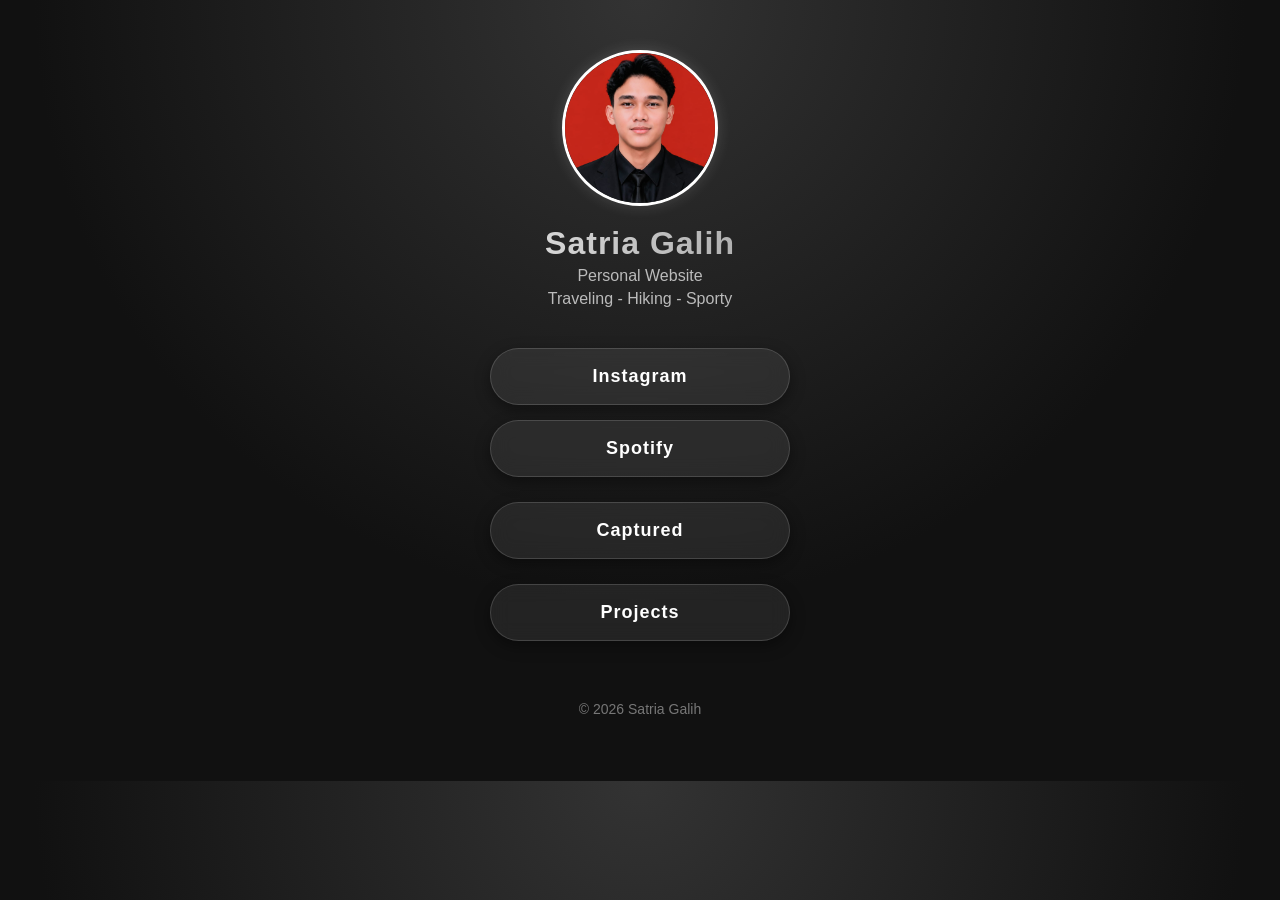
==== index.html @ f1d6f1c0 "Add files via upload" ====
<!doctype html>
<html>
  <head>
    <title>Sagara | Personal Website</title>
    <link rel="stylesheet" href="style.css" />
  </head>
</div>
  <body>
    <div class="container">
    <div class="Profile">
      <img src="fotogalih.jpeg" alt="Foto Satria Galih" />
      <h1>Satria Galih</h1>
      <p>Personal Website</p>
      <p>Traveling - Hiking - Sporty</p>
    </div>

    <div class="links">
      <a
        class="instagram"
        href="https://www.instagram.com/satriagalih222"
        target="_blank"
        > Instagram</a
      >

      <a
        class="spotify"
        href="https://open.spotify.com/user/312sw4dooarjzndfoh6ikxforpdy?si=On7dmJtsTdCvxg6SDGhNZg&3Acard-config%3A4Np41ZdTzx2RZgXZwNYllh"
        > Spotify</a
      >
      <div class="links">
      <a href="captured.html">Captured</a>
    </div>

    <div class="links">
      <a href="projects.html">Projects</a>
    </div>

    <footer><p>© 2026 Satria Galih</p></footer>
  </body>
</html>
---- style.css ----
body {
  background: radial-gradient(circle at top, #333, #111 60%);
  color: white;
  font-family: Arial, sans-serif;
  margin: 0;
  padding: 30px 0;
}

.Profile {
  text-align: center;
  margin-top: 20px;
  margin-bottom: 40px;
}

.Profile img {
  width: 150px;
  height: 150px;
  object-fit: cover;
  border-radius: 50%;
  border: 3px solid rgb(255, 255, 255);
  box-shadow: 0 0 15px rgba(255, 255, 255, 0.15);
  transition: 0.3s;
}
.Profile img:hover {
  transform: scale(1.1);
  box-shadow: 0 0 25px rgba(255, 255, 255, 0.3);
}
.links {
  text-align: center;
  margin-top: 30px;
}

.links a {
  display: block;
  width: 250px;
  margin: 15px auto;
  padding: 15px;
  background-color: black;
  color: white;
  text-decoration: none;
  border-radius: 30px;
  transition: 0, 3s;
  box-shadow: 0 5px 15px rgb(0, 0, 0, 0.4);
  background: rgba(255, 255, 255, 0.08);
  border: 1px solid rgba(255, 255, 255, 0.15);
  backdrop-filter: blur(10px);
}
.links a:hover {
  background: rgba(255, 255, 255, 0.15);
  transform: translateY(-3px) scale(1.02);
  box-shadow: 0 8px 25px rgba(255, 255, 255, 0.12);
  border-color: rgba(255, 255, 255, 0.4);
}
.links {
  margin-top: 25px;
}

.links a {
  display: block;
  width: 100%;
  max-width: 300px;
  box-sizing: border-box;
  margin: 15px auto;
  padding: 17px;
  background-color: rgba(255, 255, 255, 0.08);
  color: white;
  text-decoration: none;
  border-radius: 30px;
  text-align: center;
  font-size: 18px;
  font-weight: bold;
  letter-spacing: 1px;
  transition: 0, 3s;
  border: 1px solid rgba(255, 255, 255, 0.15);
  backdrop-filter: blur(10px);
}

.links a:hover {
  background-color: #444;
  transform: translateY(-3px) scale(1.02);
  box-shadow: 0 8px 20px rgba(255, 255, 255, 0.15);
}

.Profile h1 {
  margin: 15px 0 5px;
  font-size: 32px;
  letter-spacing: 1px;
  background: linear-gradient(90deg, #ffffff, #888888);
  -webkit-background-clip: text;
  -webkit-text-fill-color: transparent;
}

.Profile p {
  margin: 5px 0;
  color: #bbb;
  font-size: 16px;
}

@media (max-width: 500px) {
  .links a {
    width: 80%;
  }
}

footer {
  text-align: center;
  margin-top: 60px;
  padding-bottom: 20px;
}
footer p {
  color: #777;
  font-size: 14px;
}

.links a.instagram:hover {
  background-color: #d62976;
}

.links a.spotify:hover {
  background-color: #1db954;
}

.container {
  width: 90%;
  max-width: 600px;
  margin: 0 auto;
}

.photo-grid {
  display: grid;
  grid-template-columns: repeat(2, 200px);
  gap: 15px;
  padding: 0 30px;
  justify-content: center;
}

.photo-grid img {
  width: 200px;
  height: 200px;
  object-fit: cover;
  border-radius: 15px;
  transition: 0.3s;
}

.photo-grid img:hover {
  transform: scale(1.05);
}

.back-btn {
  display: block;
  width: 120px;
  margin: 30px auto;
  padding: 10px;
  text-align: center;
  text-decoration: none;
  border-radius: 20px;
  background: #333;
  color: white;
}

@media (max-width: 600px) {
  .photo-grid {
    grid-template-columns: 200px;
  }
}

body h1 {
  text-align: center;
  margin-bottom: 30px;
}
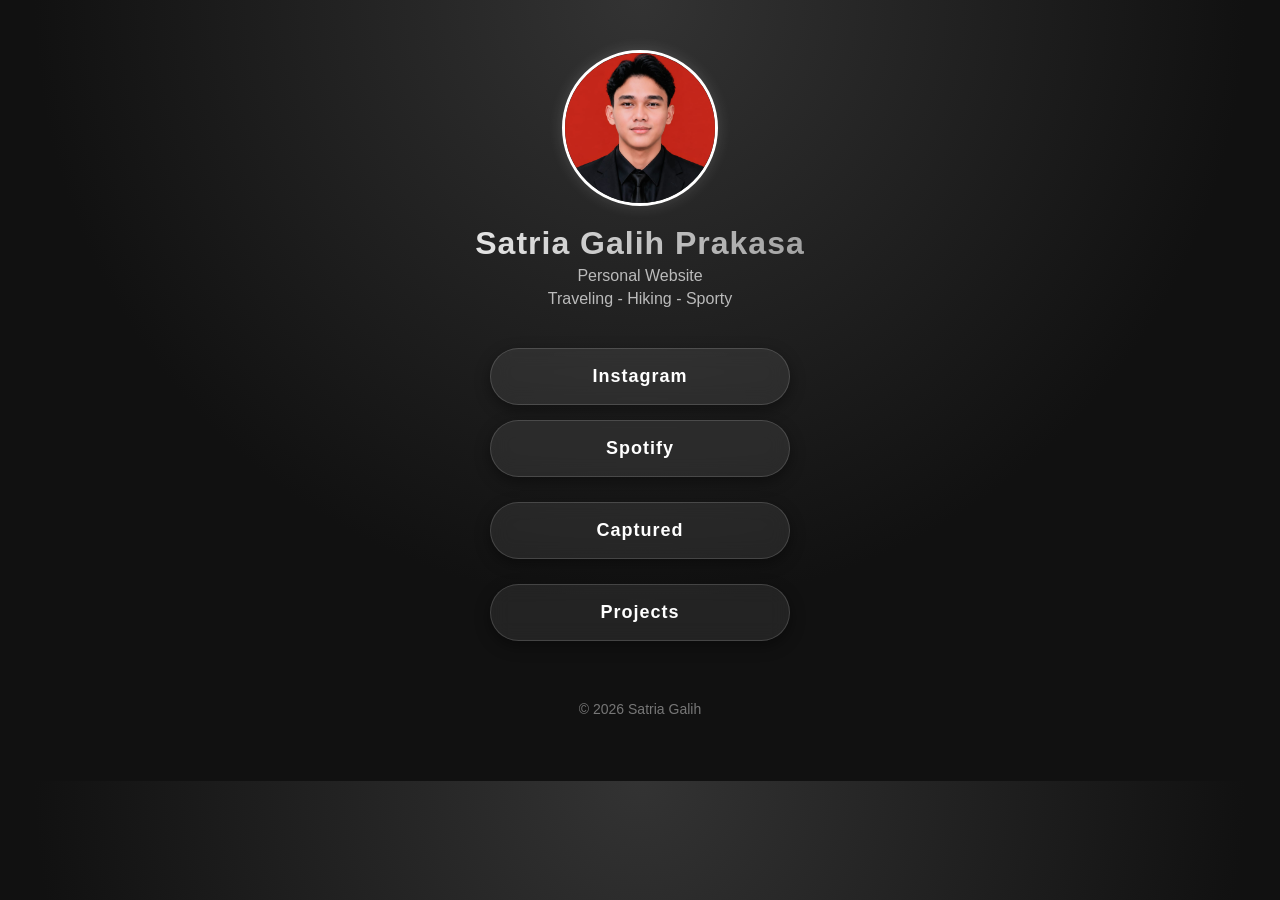
==== commit 8a2c235a: "Change profile name in index.html Updated the profile name from 'Satria Galih' to 'Satria Galih Prak" ====
--- a/index.html
+++ b/index.html
@@ -9,7 +9,7 @@
     <div class="container">
     <div class="Profile">
       <img src="fotogalih.jpeg" alt="Foto Satria Galih" />
-      <h1>Satria Galih</h1>
+      <h1>Satria Galih Prakasa</h1>
       <p>Personal Website</p>
       <p>Traveling - Hiking - Sporty</p>
     </div>
--- a/style.css
+++ b/style.css
@@ -168,3 +168,9 @@
   text-align: center;
   margin-bottom: 30px;
 }
+
+@media (max-width: 600px) {
+  body {
+    padding: 0 20px;
+  }
+}
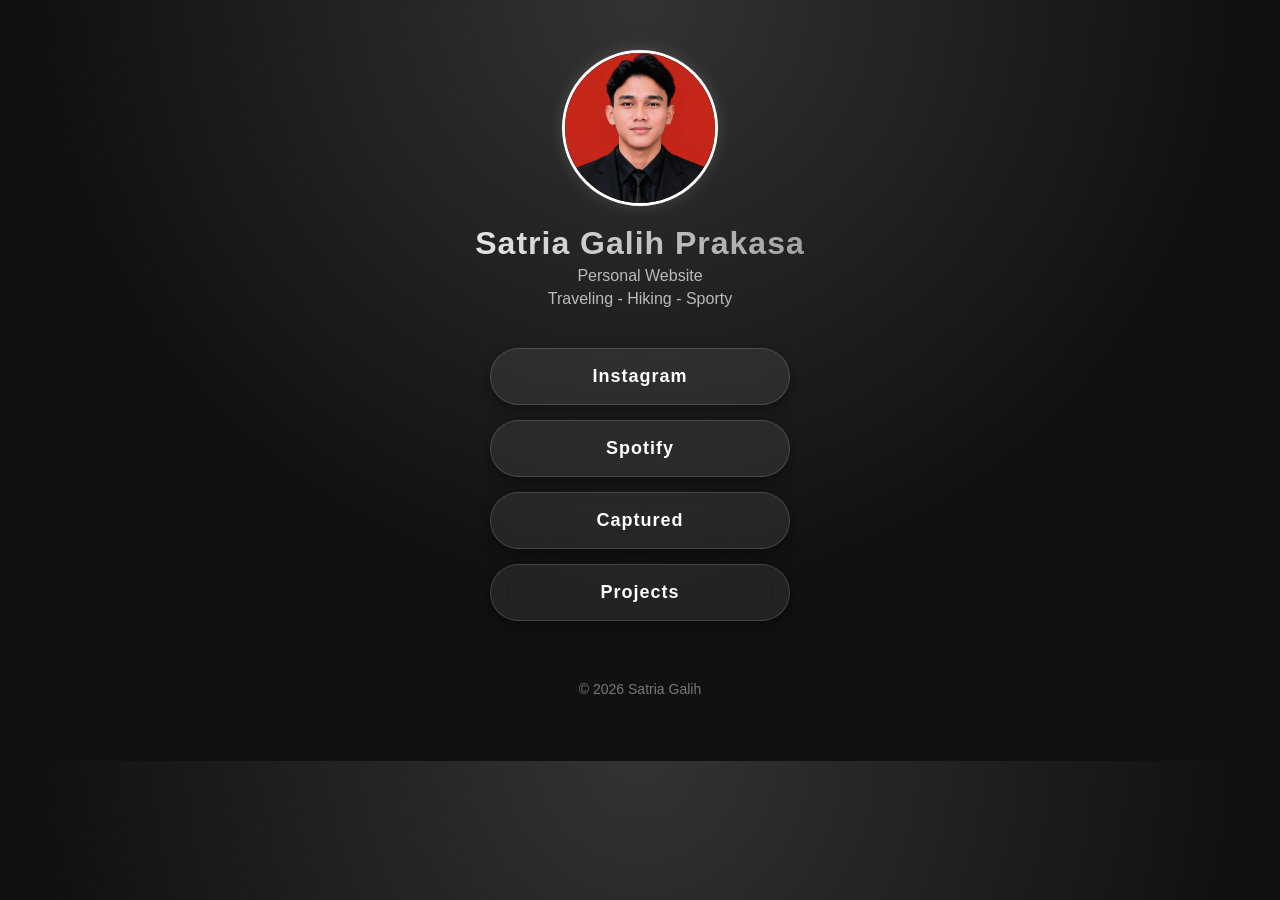
==== commit ad33870f: "Refactor links section in index.html Updated the structure of the links section and added classes fo" ====
--- a/index.html
+++ b/index.html
@@ -1,6 +1,8 @@
 <!doctype html>
 <html>
   <head>
+    <meta charset="UTF-8">
+    <meta name="viewport" content="width=device-width, initial-scale=1.0">
     <title>Sagara | Personal Website</title>
     <link rel="stylesheet" href="style.css" />
   </head>
@@ -27,12 +29,15 @@
         href="https://open.spotify.com/user/312sw4dooarjzndfoh6ikxforpdy?si=On7dmJtsTdCvxg6SDGhNZg&3Acard-config%3A4Np41ZdTzx2RZgXZwNYllh"
         > Spotify</a
       >
-      <div class="links">
-      <a href="captured.html">Captured</a>
-    </div>
+    
+      <a 
+      class="captured"
+      href="captured.html">Captured</a>
 
-    <div class="links">
-      <a href="projects.html">Projects</a>
+    
+      <a 
+      class="projects"
+      href="projects.html">Projects</a>
     </div>
 
     <footer><p>© 2026 Satria Galih</p></footer>
--- a/style.css
+++ b/style.css
@@ -120,6 +120,14 @@
   background-color: #1db954;
 }
 
+.links a.captured:hover {
+  background-color: grey;
+}
+
+.links a.projects:hover {
+  background-color: navy;
+}
+
 .container {
   width: 90%;
   max-width: 600px;
@@ -171,6 +179,24 @@
 
 @media (max-width: 600px) {
   body {
-    padding: 0 20px;
-  }
-}
+    width: 100%;
+    min-height: 100vh;
+    margin: 0;
+    padding: 0;
+    box-sizing: border-box;
+  }
+  .container {
+    width: 100%;
+    max-width: none;
+    padding: 30px 20px;
+    box-sizing: border-box;
+  }
+  h1 {
+    font-size: 28px;
+  }
+  .container a {
+    display: block;
+    width: 100%;
+    box-sizing: border-box;
+  }
+}
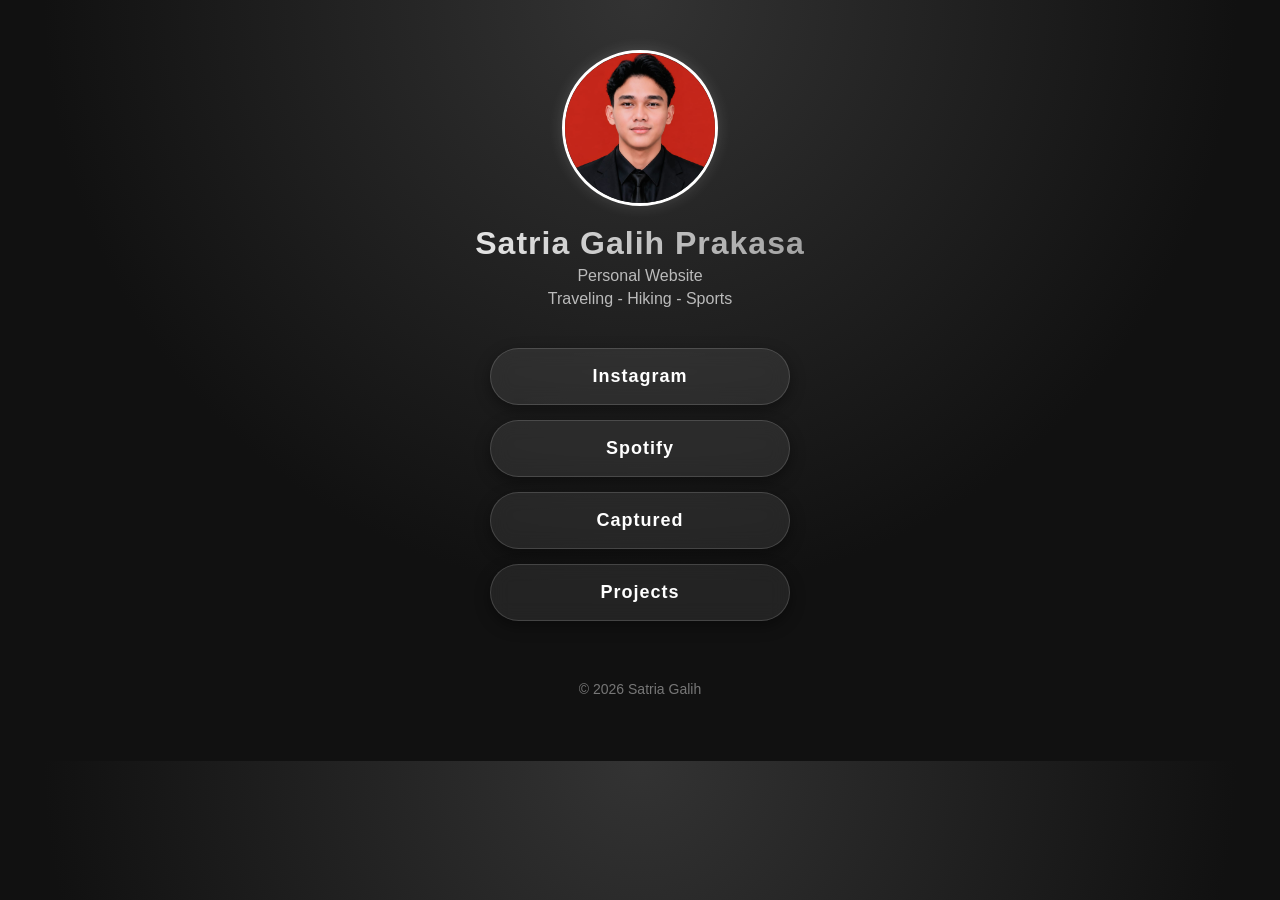
==== commit 6fa8d632: "Fix typo in profile description Corrected 'Sporty' to 'Sports' in the profile description." ====
--- a/index.html
+++ b/index.html
@@ -13,7 +13,7 @@
       <img src="fotogalih.jpeg" alt="Foto Satria Galih" />
       <h1>Satria Galih Prakasa</h1>
       <p>Personal Website</p>
-      <p>Traveling - Hiking - Sporty</p>
+      <p>Traveling - Hiking - Sports</p>
     </div>
 
     <div class="links">
--- a/style.css
+++ b/style.css
@@ -200,3 +200,23 @@
     box-sizing: border-box;
   }
 }
+
+@keyframes slideUp {
+  from {
+    opacity: 0;
+    transform: translateY(60px);
+  }
+
+  to {
+    opacity: 1;
+    transform: translateY(0);
+  }
+}
+
+.container {
+  animation: slideUp 0.8s ease-out;
+}
+
+footer {
+  animation: slideUp 0.8s ease-out;
+}
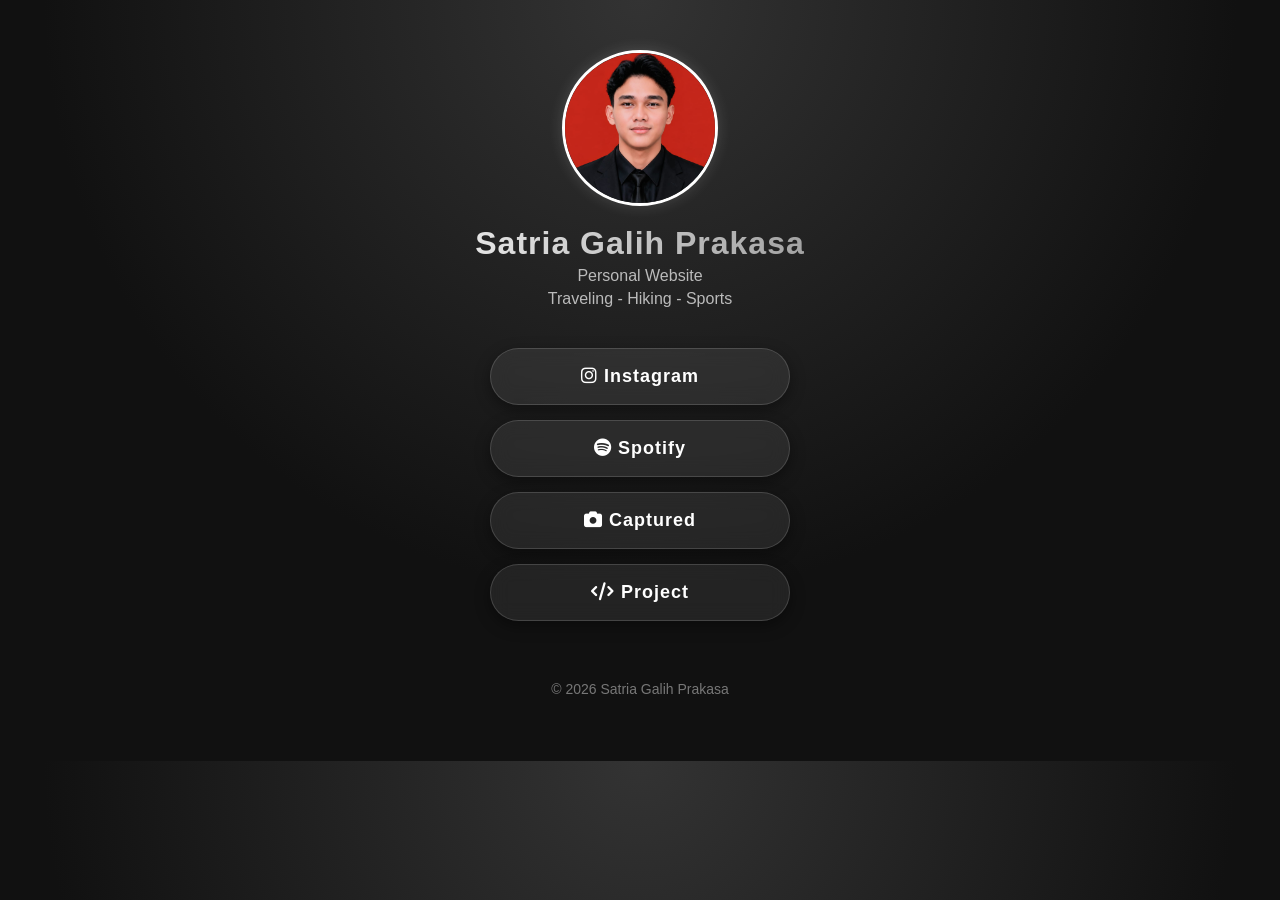
==== commit 7b11929a: "Enhance index.html with Font Awesome icons Added Font Awesome icons to social links and updated foot" ====
--- a/index.html
+++ b/index.html
@@ -5,6 +5,8 @@
     <meta name="viewport" content="width=device-width, initial-scale=1.0">
     <title>Sagara | Personal Website</title>
     <link rel="stylesheet" href="style.css" />
+
+    <link rel="stylesheet" href="https://cdnjs.cloudflare.com/ajax/libs/font-awesome/6.5.2/css/all.min.css">
   </head>
 </div>
   <body>
@@ -20,26 +22,30 @@
       <a
         class="instagram"
         href="https://www.instagram.com/satriagalih222"
-        target="_blank"
-        > Instagram</a
-      >
+        target="_blank">
+        <i class="fa-brands fa-instagram"></i> Instagram</a>
+      
+      
 
       <a
         class="spotify"
-        href="https://open.spotify.com/user/312sw4dooarjzndfoh6ikxforpdy?si=On7dmJtsTdCvxg6SDGhNZg&3Acard-config%3A4Np41ZdTzx2RZgXZwNYllh"
-        > Spotify</a
-      >
+        href="https://open.spotify.com/user/312sw4dooarjzndfoh6ikxforpdy?si=On7dmJtsTdCvxg6SDGhNZg&3Acard-config%3A4Np41ZdTzx2RZgXZwNYllh" target="_blank">
+        <i class="fa-brands fa-spotify"></i> Spotify</a>
+        
+    
     
       <a 
       class="captured"
-      href="captured.html">Captured</a>
+      href="captured.html">
+      <i class="fa-solid fa-camera"></i> Captured</a>
 
     
       <a 
       class="projects"
-      href="projects.html">Projects</a>
+      href="projects.html">
+      <i class="fa-solid fa-code"></i> Project</a>
     </div>
 
-    <footer><p>© 2026 Satria Galih</p></footer>
+    <footer><p>© 2026 Satria Galih Prakasa</p></footer>
   </body>
 </html>
